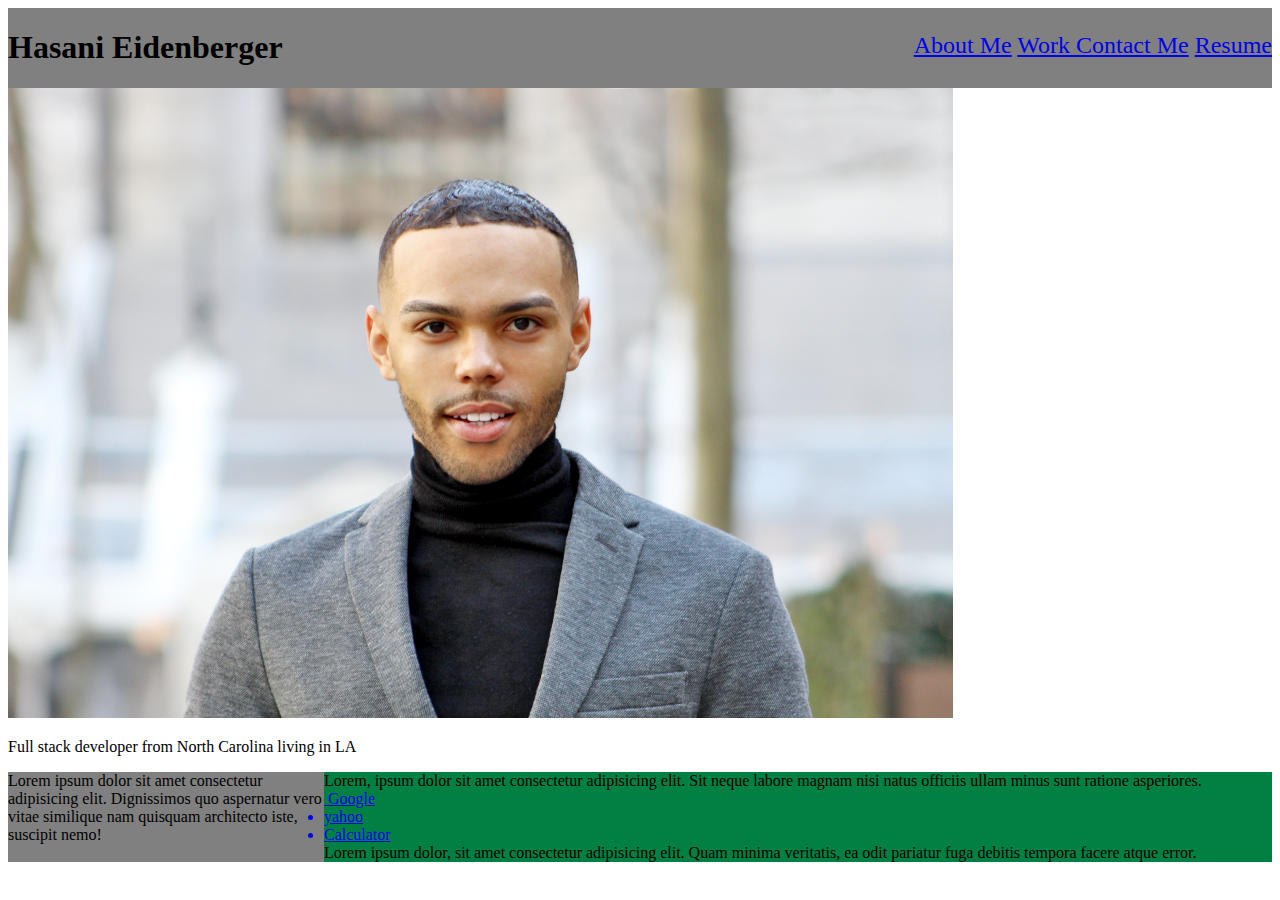
==== index2.html @ b3a79a80 "redoing" ====
<!DOCTYPE html>
<html lang="en">
<head>
    <meta charset="UTF-8">
    <meta name="viewport" content="width=device-width, initial-scale=1.0">
    <title>Document</title>
    <link rel="stylesheet" href="style2.css">
</head>
<body>
    <div class="navigation">
        <h1> Hasani Eidenberger</h1>
        <nav>
            <ul>
                <a href="#Facts"> About Me</a> 
                <a href="#Experience"> Work </a> 
                <a href="#Meet"> Contact Me</a>
                <a href="#Resume"> Resume</a>
            </ul>
        </nav>
    </div>

    <div class="banner">
        <img src="./assets/images/unnamed.png">
        <p> Full stack developer from North Carolina living in LA </p>
    </div>

    <main class="main-element"> 
        <div class="title">
            Lorem ipsum dolor sit amet consectetur adipisicing elit. Dignissimos quo aspernatur vero vitae similique nam quisquam architecto iste, suscipit nemo!
        </div>
         
        <div class="details"> 
            <section class="item"> Lorem, ipsum dolor sit amet consectetur adipisicing elit. Sit neque labore magnam nisi natus officiis ullam minus sunt ratione asperiores.</section>
            <section class="item"> 
                <div class="experience"
                    <ul> 
                        <a class="recent-project" href="https://www.google.com/"> 
                        <img> Google </li>
                    </a>
                    <a class="past-projects" href="https://www.yahoo.com/">
                        <li> yahoo</li>
                    </a>
                    <a class="past-projects" href="https://www.cnn.com/">           
                        <li> Calculator </li>
                    </a>
                </ul>
            </section>
            <section class="item">Lorem ipsum dolor, sit amet consectetur adipisicing elit. Quam minima veritatis, ea odit pariatur fuga debitis tempora facere atque error.</section>





        </div>






    </main>


    
</body>
</html>
---- style2.css ----
.navigation {
    background-color: gray;
    display: flex;
    justify-content: space-between;
}
.navigation ul {
    float: right;
    font-size: 24px;
}
.main-element {
    display: flex;
}
.title {
    background-color: grey;
    flex: 1 0 15%;
}

.details {
    background-color: rgb(0, 128, 66);
    flex: 1 0 65%
}
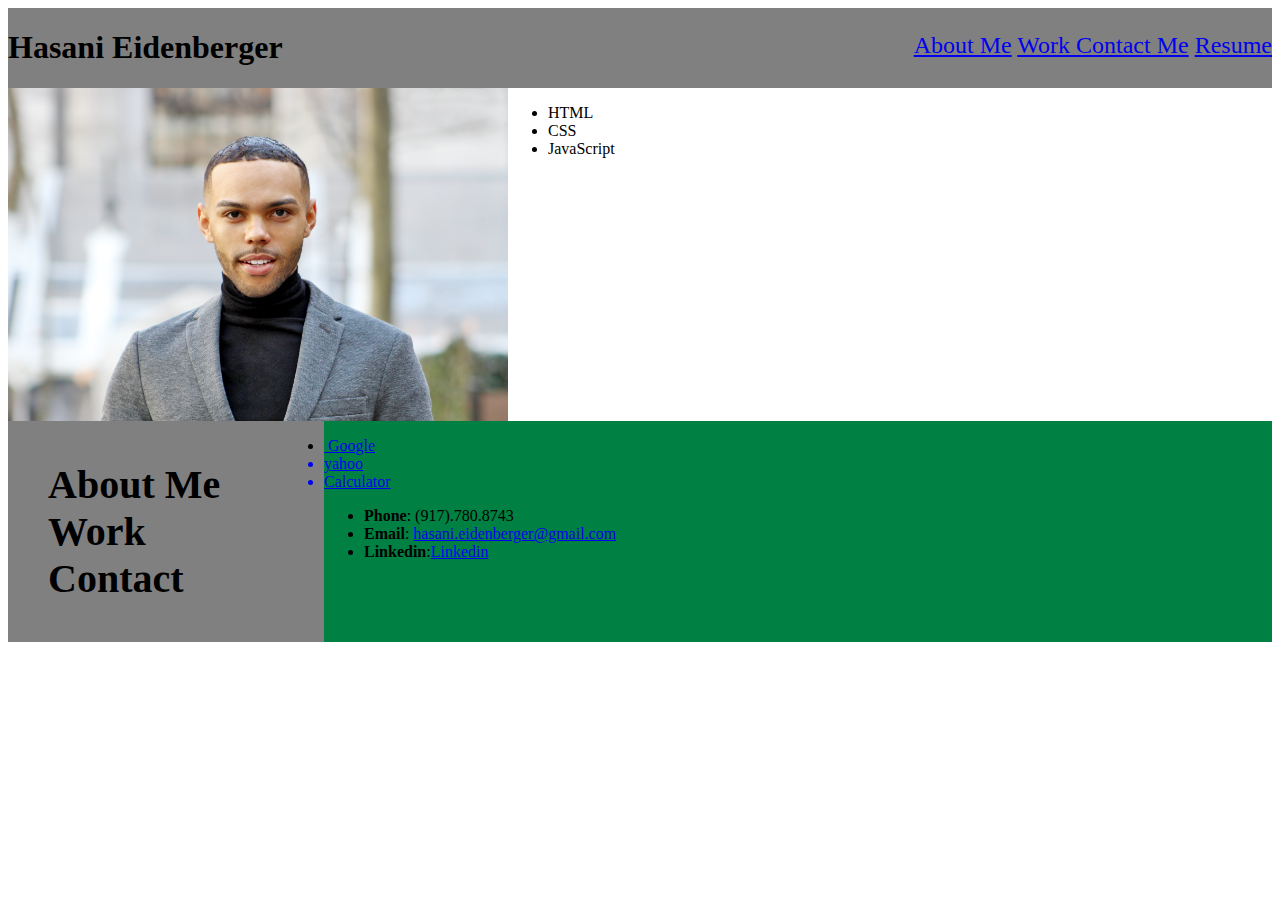
==== commit 0f7ec386: "Styling" ====
--- a/index2.html
+++ b/index2.html
@@ -21,32 +21,50 @@
 
     <div class="banner">
         <img src="./assets/images/unnamed.png">
-        <p> Full stack developer from North Carolina living in LA </p>
+        <section class="languages">
+            <ul>
+                <li>HTML</li>
+                <li>CSS</li>
+                <li>JavaScript</li>
+             </ul>
+        </section>
     </div>
 
+    
     <main class="main-element"> 
         <div class="title">
-            Lorem ipsum dolor sit amet consectetur adipisicing elit. Dignissimos quo aspernatur vero vitae similique nam quisquam architecto iste, suscipit nemo!
+            <ul> 
+                <li> <strong>About Me</strong></li>
+                <li> <strong>Work</strong></li>
+                <li> <strong> Contact</strong></li>
         </div>
-         
+          
         <div class="details"> 
-            <section class="item"> Lorem, ipsum dolor sit amet consectetur adipisicing elit. Sit neque labore magnam nisi natus officiis ullam minus sunt ratione asperiores.</section>
+            <section class="about-me"></section>
+                <p> </p>
             <section class="item"> 
                 <div class="experience"
                     <ul> 
-                        <a class="recent-project" href="https://www.google.com/"> 
+                        <li><a class="recent-project" href="https://www.google.com/"> 
                         <img> Google </li>
-                    </a>
-                    <a class="past-projects" href="https://www.yahoo.com/">
+                        </a>
+                        <a class="past-projects" href="https://www.yahoo.com/">
                         <li> yahoo</li>
-                    </a>
+                        </a>
                     <a class="past-projects" href="https://www.cnn.com/">           
                         <li> Calculator </li>
                     </a>
                 </ul>
             </section>
-            <section class="item">Lorem ipsum dolor, sit amet consectetur adipisicing elit. Quam minima veritatis, ea odit pariatur fuga debitis tempora facere atque error.</section>
-
+            <section class="item">
+             <div class="contact-me">
+                    <div id="Meet"> </div>
+                        <ul>
+                            <li> <strong>Phone</strong>: (917).780.8743 </li>
+                            <li> <strong>Email</strong>: <a href="mailto:hasani.eidenberger@gmail.com">hasani.eidenberger@gmail.com</a></li>
+                            <li> <strong>Linkedin</strong>:<a href="https://www.linkedin.com/in/hasani-eidenberger-933336289/">Linkedin</a></li>
+                        </ul>
+            </section> 
 
 
 
--- a/style2.css
+++ b/style2.css
@@ -7,6 +7,15 @@
     float: right;
     font-size: 24px;
 }
+
+.banner {
+    display: flex
+  }
+  
+  .banner img {
+    width: 500px;
+}
+
 .main-element {
     display: flex;
 }
@@ -15,6 +24,13 @@
     flex: 1 0 15%;
 }
 
+.title ul {
+    list-style: none;
+    font-size: 40px;
+    
+}
+
+
 .details {
     background-color: rgb(0, 128, 66);
     flex: 1 0 65%
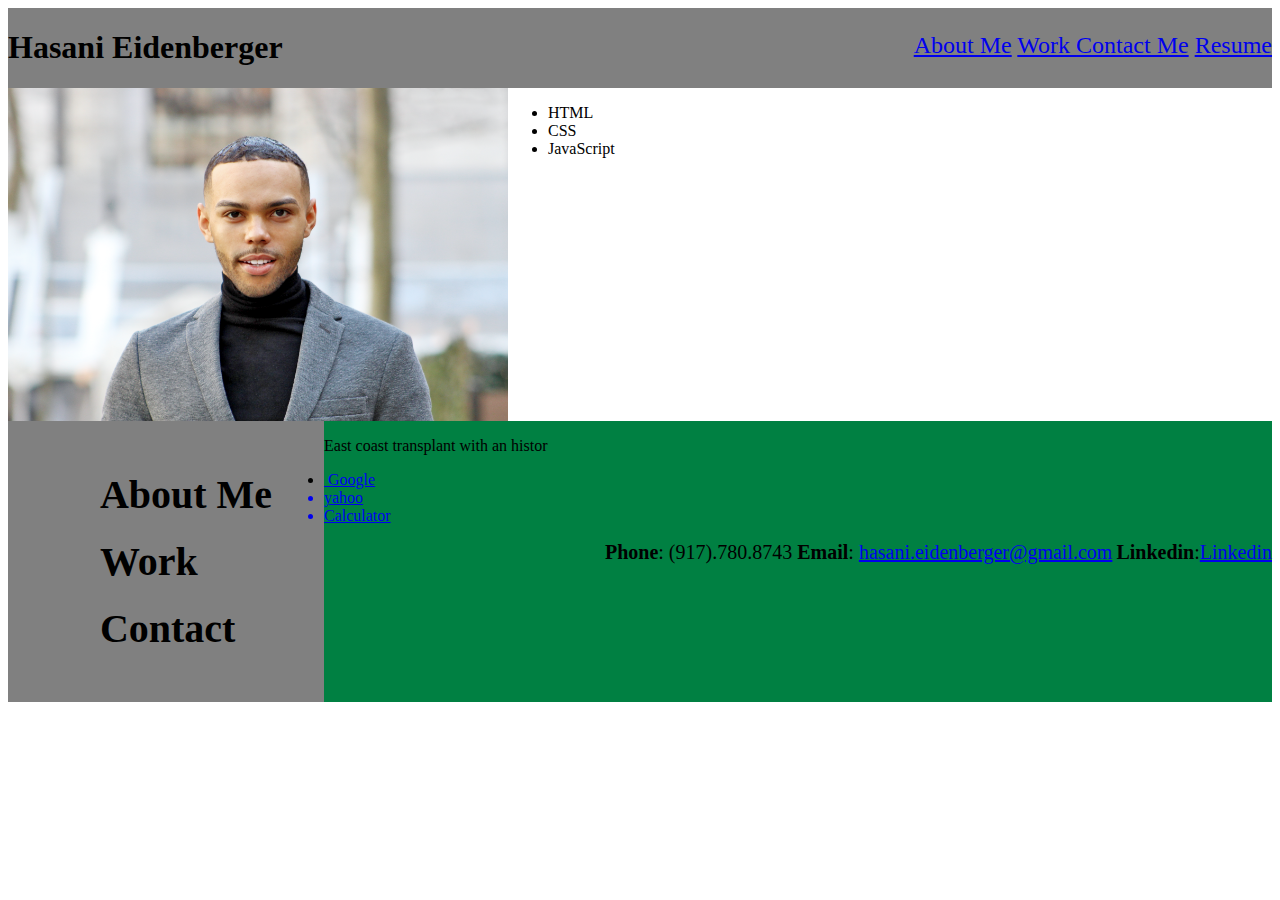
==== commit ee092409: "flexboxes" ====
--- a/index2.html
+++ b/index2.html
@@ -40,8 +40,10 @@
         </div>
           
         <div class="details"> 
-            <section class="about-me"></section>
-                <p> </p>
+            <section class="about-me">
+                <p> East coast transplant with an histor</p>
+            </section>
+
             <section class="item"> 
                 <div class="experience"
                     <ul> 
@@ -56,9 +58,10 @@
                     </a>
                 </ul>
             </section>
+
             <section class="item">
              <div class="contact-me">
-                    <div id="Meet"> </div>
+                    <div class="meet"> </div>
                         <ul>
                             <li> <strong>Phone</strong>: (917).780.8743 </li>
                             <li> <strong>Email</strong>: <a href="mailto:hasani.eidenberger@gmail.com">hasani.eidenberger@gmail.com</a></li>
--- a/style2.css
+++ b/style2.css
@@ -1,3 +1,4 @@
+/*  */
 .navigation {
     background-color: gray;
     display: flex;
@@ -7,20 +8,24 @@
     float: right;
     font-size: 24px;
 }
-
+/*  */
 .banner {
     display: flex
   }
   
-  .banner img {
+.banner img {
     width: 500px;
 }
-
-.main-element {
+/*  */
+.main-element { 
     display: flex;
 }
+/*  */
 .title {
+    display: flex;
     background-color: grey;
+    align-items: center;
+    justify-content: space-evenly;
     flex: 1 0 15%;
 }
 
@@ -29,10 +34,29 @@
     font-size: 40px;
     
 }
-
+.title li {
+    justify-content: space-evenly;
+    padding: 10px;
+}
+/*  */
 
 .details {
     background-color: rgb(0, 128, 66);
     flex: 1 0 65%
 }
+.about-me {
+    font: 25px
+}
 
+.contact-me{
+    display: flex;
+   justify-content: space-between;
+
+}
+.contact-me ul {
+    justify-content: space-evenly;
+}
+.contact-me li {
+    display: inline;
+    font-size: 20px;
+}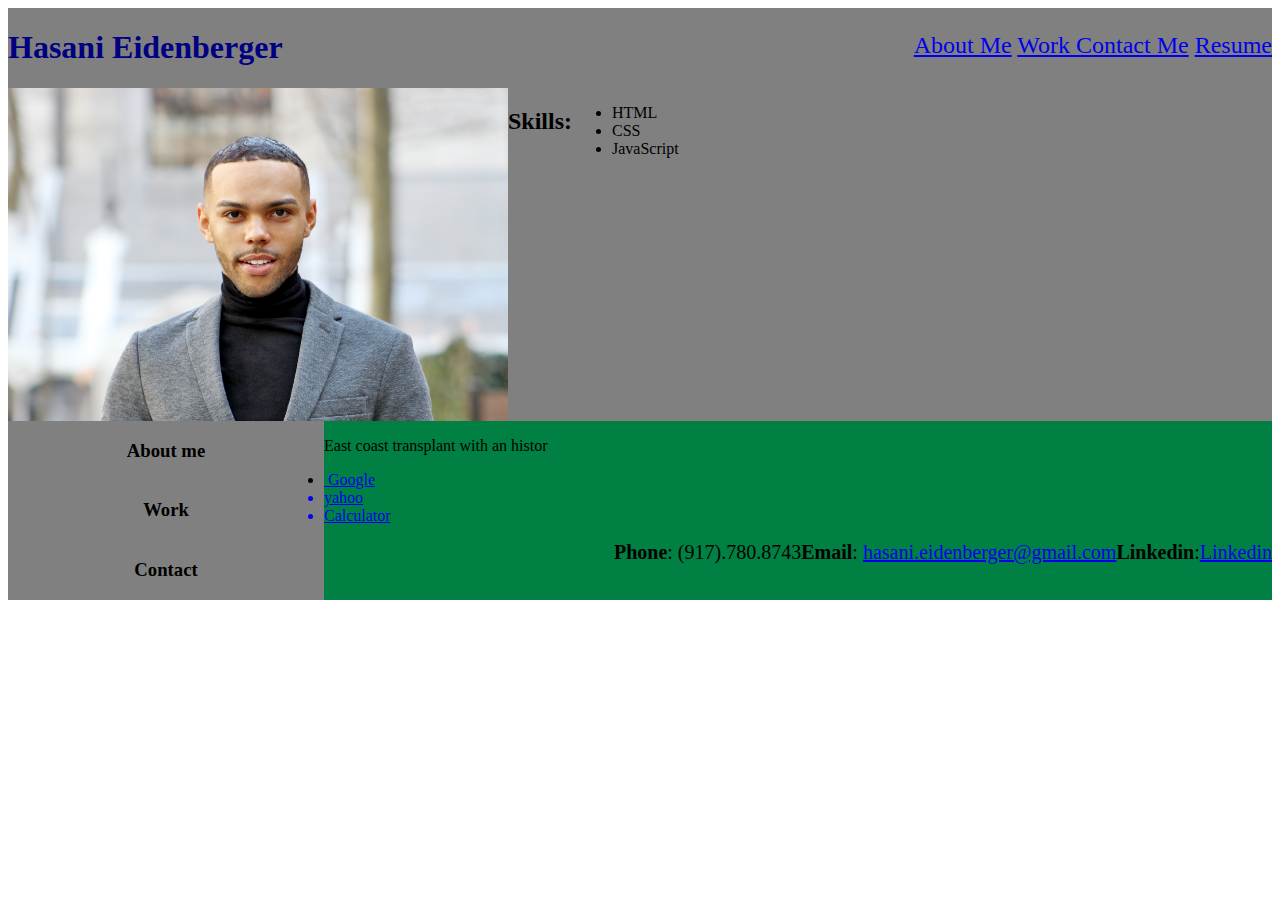
==== commit 493c5a6c: "styling" ====
--- a/index2.html
+++ b/index2.html
@@ -22,6 +22,7 @@
     <div class="banner">
         <img src="./assets/images/unnamed.png">
         <section class="languages">
+            <h2> Skills: </h2>
             <ul>
                 <li>HTML</li>
                 <li>CSS</li>
@@ -33,10 +34,9 @@
     
     <main class="main-element"> 
         <div class="title">
-            <ul> 
-                <li> <strong>About Me</strong></li>
-                <li> <strong>Work</strong></li>
-                <li> <strong> Contact</strong></li>
+                <h3> <strong>About me</strong></h3>
+                <h3> <strong>Work</strong></h3>
+                <h3> <strong> Contact</strong></h3>
         </div>
           
         <div class="details"> 
--- a/style2.css
+++ b/style2.css
@@ -3,29 +3,42 @@
     background-color: gray;
     display: flex;
     justify-content: space-between;
+    color: navy
 }
 .navigation ul {
     float: right;
     font-size: 24px;
 }
+.navigation li {
+    justify-content: space-evenly;
+}
 /*  */
 .banner {
-    display: flex
+    display: flex;
+    background-color: gray;
   }
   
 .banner img {
     width: 500px;
 }
 /*  */
+.languages {
+    display: flex;
+    
+}
+
+
 .main-element { 
     display: flex;
 }
 /*  */
 .title {
     display: flex;
+    flex-wrap: wrap;
     background-color: grey;
     align-items: center;
     justify-content: space-evenly;
+    flex-direction: column;
     flex: 1 0 15%;
 }
 
@@ -54,6 +67,7 @@
 
 }
 .contact-me ul {
+    display: flex;
     justify-content: space-evenly;
 }
 .contact-me li {
